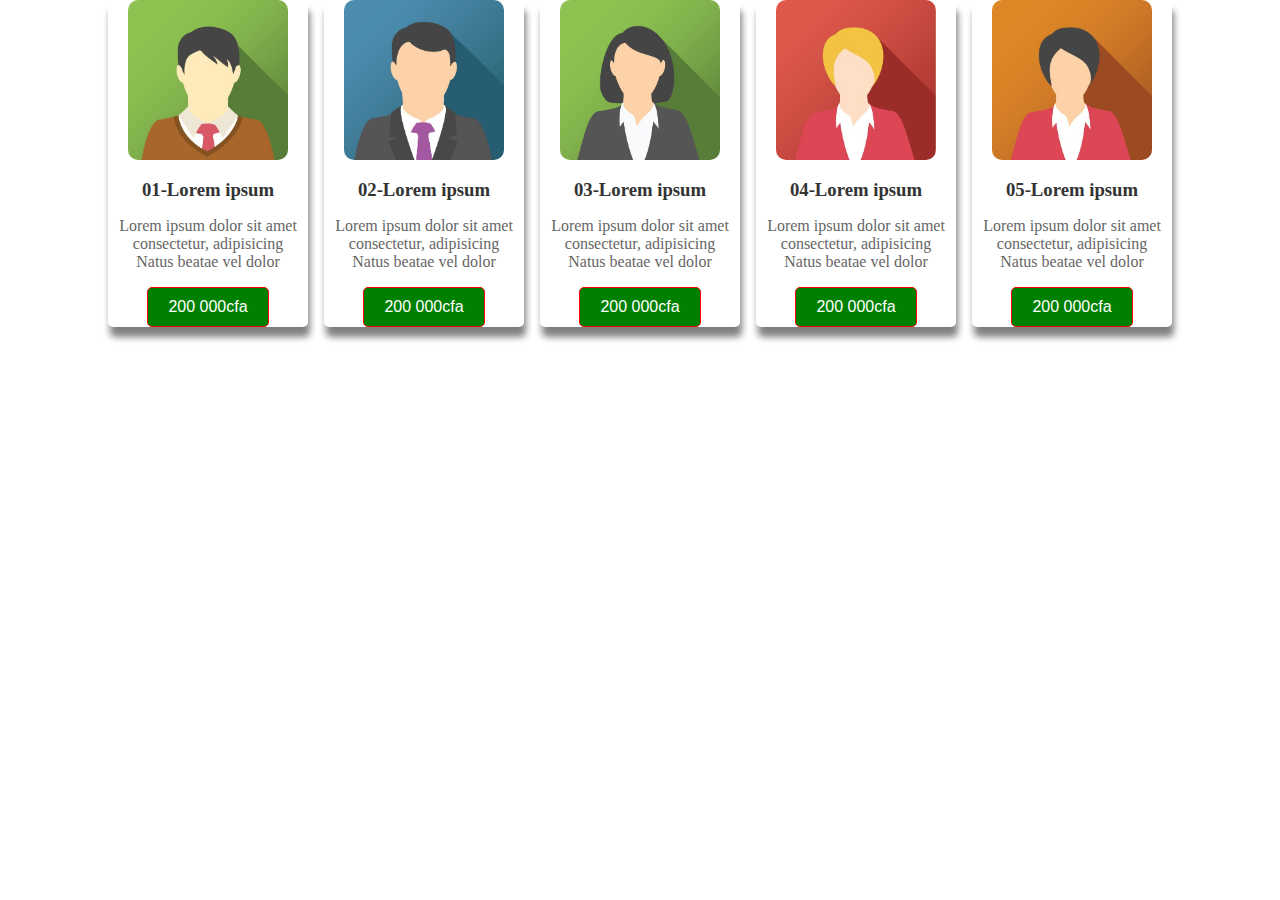
==== flexbox.html @ 46f5c9af "flexbox-version-1" ====
<!DOCTYPE html>
<html lang="en">
<head>
    <meta charset="UTF-8">
    <meta name="viewport" content="width=device-width, initial-scale=1.0">
    <title>Document</title>
    <link rel="stylesheet" href="styles.css">
</head>
<body>
    <div class="box-container">
        <div class="box">
            <img src="ressources/photo_2024-12-03_15-16-17.jpg" alt="img-1">
            <h3>01-Lorem ipsum </h3>
             <p>Lorem ipsum dolor sit amet <br>consectetur, adipisicing <br>Natus beatae vel dolor </p>
             <button class="btn">200 000cfa</button>

        </div>
        <div class="box">
            <img src="ressources/photo_2024-12-03_15-17-10.jpg" alt="img-1">
            <h3>02-Lorem ipsum </h3>
             <p>Lorem ipsum dolor sit amet <br>consectetur, adipisicing <br>Natus beatae vel dolor </p>
             <button class="btn">200 000cfa</button>

        </div>
        <div class="box">
            <img src="ressources/photo_2024-12-03_15-17-27.jpg" alt="img-1">
            <h3>03-Lorem ipsum </h3>
             <p>Lorem ipsum dolor sit amet <br>consectetur, adipisicing <br>Natus beatae vel dolor </p>
             <button class="btn">200 000cfa</button>

        </div>
        <div class="box">
            <img src="ressources/photo_2024-12-03_15-17-32.jpg" alt="img-1">
            <h3>04-Lorem ipsum </h3>
             <p>Lorem ipsum dolor sit amet <br>consectetur, adipisicing <br>Natus beatae vel dolor </p>
             <button class="btn">200 000cfa</button>

        </div>
        <div class="box">
            <img src="ressources/photo_2024-12-03_15-17-38.jpg" alt="img-1">
            <h3>05-Lorem ipsum </h3>
             <p>Lorem ipsum dolor sit amet <br>consectetur, adipisicing <br>Natus beatae vel dolor </p>
             <button class="btn">200 000cfa</button>

        </div>
    </div>
</body>
</html>
---- styles.css ----
body{
margin: 0;
padding: 0;
} 
.box-container{
    display: flex;
    gap: 16px;
    flex-wrap: wrap;
    justify-content: center;
    align-items: center
     bb;
}
.box{
    width: 200px;
    text-align: center;
    border-radius: 5px; 
    box-shadow: 2px 10px 7px gray;
}
.box img{
    width: 160px;
    border-radius: 10px;
}
.box h3{
    font-size: 1,5rem;
    color: #333;
    margin: 15px;
}
.box p{
    font-size: 1rem;
    color: #666;
    line-height: 1,5;
}
.box .btn{
    background-color:green;
    border:none;
    border: 1px solid red;
    color: white;
    border-radius: 5px;
    padding: 10px 20px;
    font-size: 1rem;
    transition: background-color 0,3s;
    transition: border 5s;
}
.box .btn:hover{
    background-color:rgb(17, 247, 17);
    color: black;
    border: 5px solid red;
}
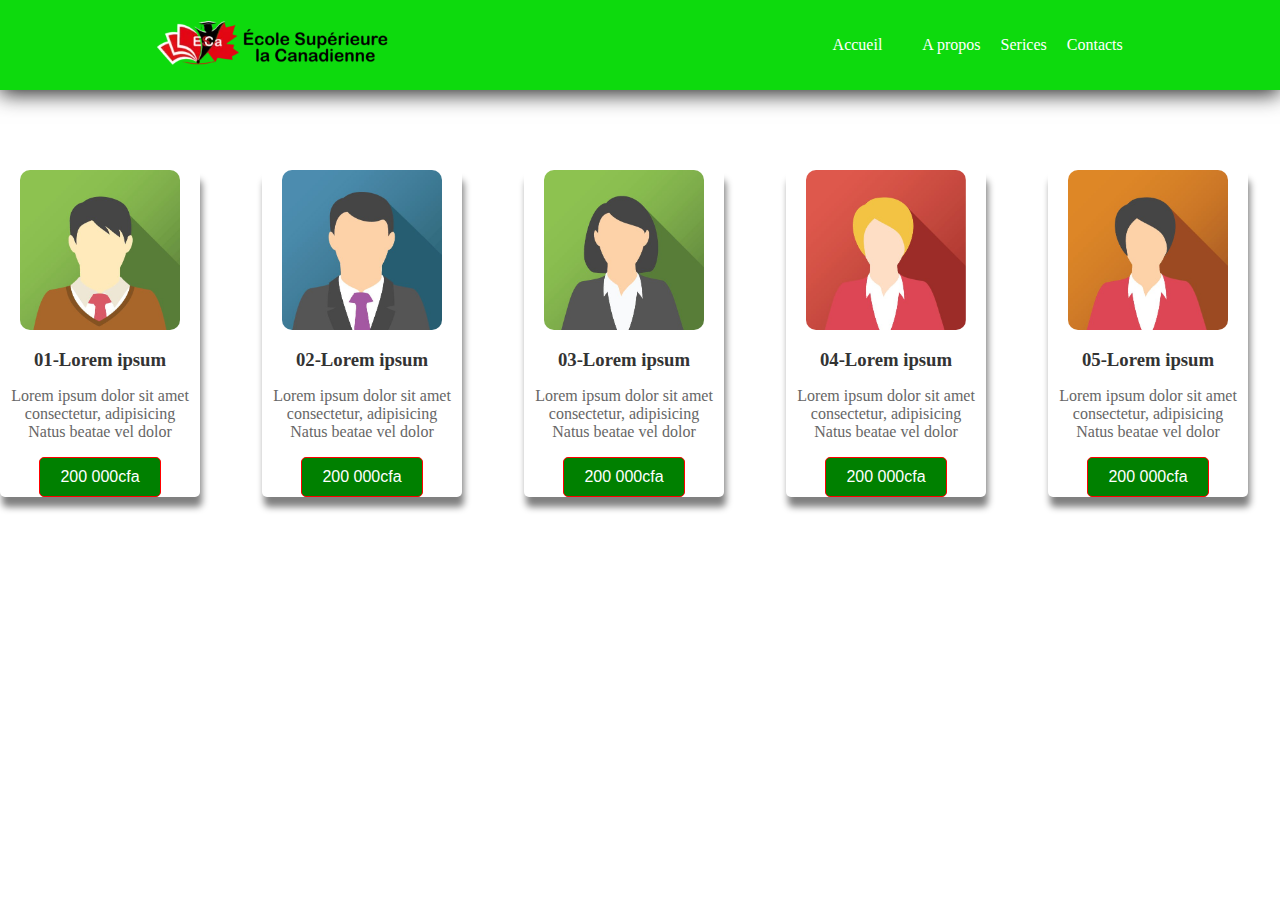
==== commit de39e6ca: "flexbox-v-2" ====
--- a/flexbox.html
+++ b/flexbox.html
@@ -7,6 +7,22 @@
     <link rel="stylesheet" href="styles.css">
 </head>
 <body>
+    <header>
+        <div class="logo">
+            <img src="ressources/ESCa-final-site-338x64.png.webp" alt="">
+        </div>
+        <nav>
+         <ul>
+            <div class="line"></div>
+            <li><a href="#">Accueil</a></li>
+            <div class="line"></div>
+            <li><a href="#">A propos</a></li>
+            <li><a href="#">Serices</a></li>
+            <li><a href="#">Contacts</a></li>
+         </ul>
+
+        </nav>
+    </header>
     <div class="box-container">
         <div class="box">
             <img src="ressources/photo_2024-12-03_15-16-17.jpg" alt="img-1">
--- a/styles.css
+++ b/styles.css
@@ -1,20 +1,76 @@
 body{
 margin: 0;
 padding: 0;
+text-decoration: none;
+}  
+/********flexbox header********/ 
+header{
+    display: flex;
+    justify-content: space-around;
+    align-items: center;
+    background-color:rgb(13, 218, 13);
+    padding: 20px 80px;
+    margin-bottom: 80px;
+    position: sticky;
+    top: 0;
+    z-index: 1001;
+    box-shadow: 0 4px 20px rgba(0, 0, 0, 0.856);
+    /* position: fixed;
+    width: 100%; */
+}
+div.logo img{
+width: 50%;
+padding-right: 123PX;
+}
+header nav ul{
+    display: flex;
+    gap: 20px;
 } 
+header nav ul li {
+list-style: none;
+}
+header nav ul li a:hover{
+color: yellow;
+border-bottom: solid red;
+border-top: solid yellow;
+box-shadow: 0 20px 40px 10px;
+
+}
+header nav ul a{
+    text-decoration: none;
+    color: white;
+    transition: border 10s;
+    transition: .4s;
+
+
+}
+ .line :hover{
+border: solid;
+ }
+
 .box-container{
-    display: flex;
+    /* display: flex;
     gap: 16px;
-    flex-wrap: wrap;
+    flex-wrap:wrap ;
     justify-content: center;
-    align-items: center
-     bb;
+    align-items: center; */
+}
+.box-container{
+    display: grid;
+    justify-content: center;
+    align-items: center;
+    gap: 30px;
+    grid-template-columns: repeat(
+        auto-fit, minmax(200px,1fr)
+    );   
+
 }
 .box{
     width: 200px;
     text-align: center;
     border-radius: 5px; 
     box-shadow: 2px 10px 7px gray;
+
 }
 .box img{
     width: 160px;
